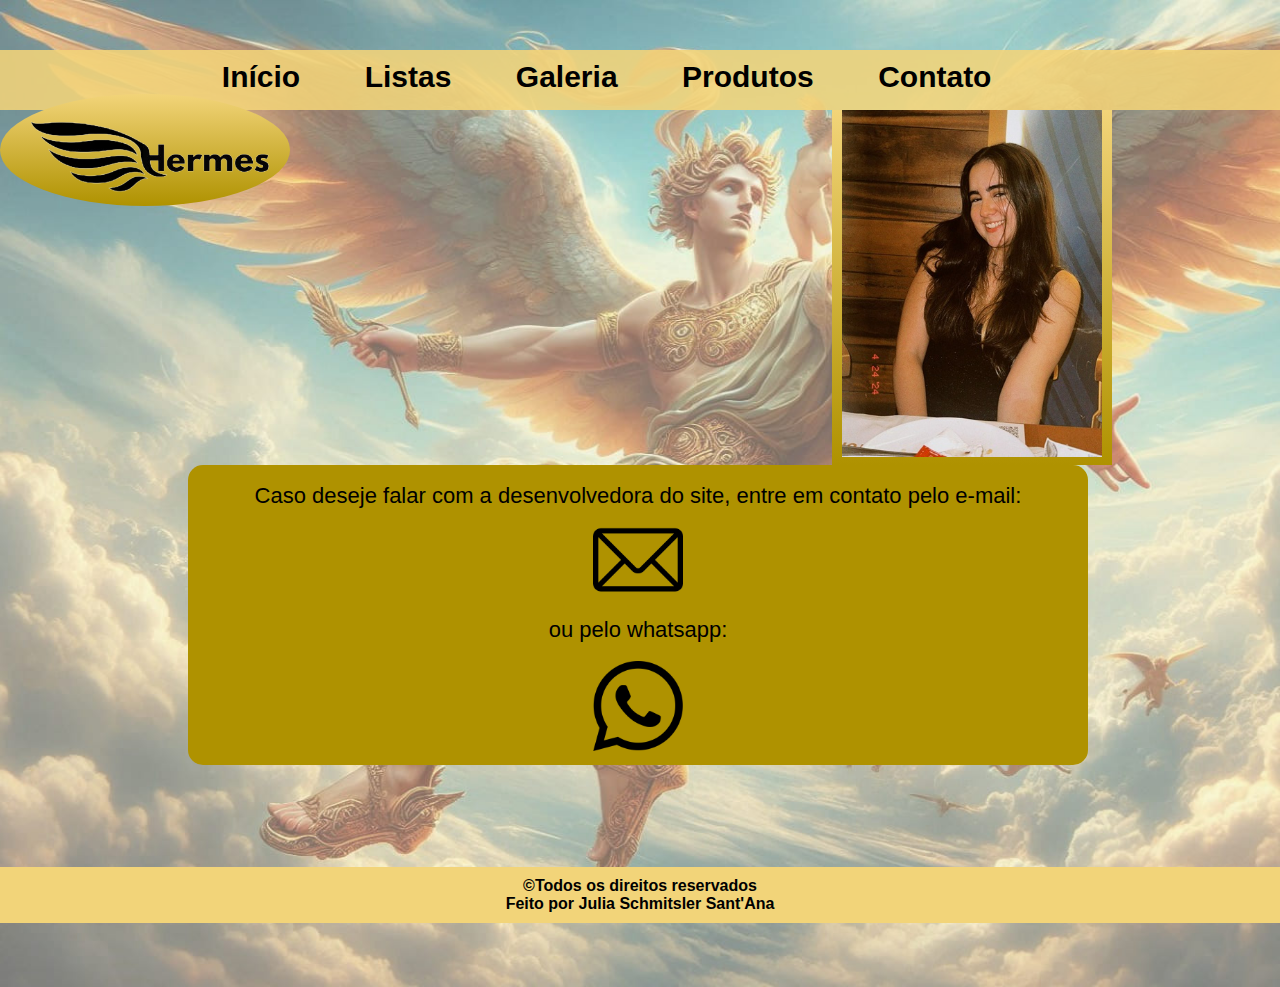
==== contato.html @ 5fbd7722 "Add files via upload" ====
<!DOCTYPE html>
<html lang="pt-br">

<head>
    <meta charset="UTF-8">
    <meta http-equiv="X-UA-Compatible" content="IE=edge">
    <link rel="stylesheet" href="css/contato.css">
    <title>Site do Hermes</title>
</head>

<body>
    <div id="cabecalho">
        <div id="link">
            <a href="index.html">Início</a> 
            <a href="listas.html">Listas</a> 
            <a href="galeria.html">Galeria</a> 
            <a href="produtos.html">Produtos</a> 
            <a href="contato.html">Contato</a>
        </div>
        <div id="logo">
            <img src="imagens/logo_oficial.png" alt="Desenho de uma asa mesclada com o nome Hermes">
        </div>
    </div>
    <div id="contato-foto">
        <img src="imagens/julinha.jpg"
            alt="Garota branca, sorridente, de cabelos castanhos e longos, usando um vestido preto e um colar dourado, sentada em uma cadeira de um restaurante.">
    </div>
    <div id="contato">
        <p>
            Caso deseje falar com a desenvolvedora do site, entre em contato pelo e-mail: <br>
            <a href="mailto:j.schmitsler@aluno.ifsp.edu.br" title="Contate-me via E-mail"><img src="imagens/email.png"
                    alt="Imagem de um icone de envelope representando o endereço de e-mail"></a>
            <br>
            ou pelo whatsapp: <br>
            <a href="https://wa.me/+5511941795067" target="_blank"  title="Contate-me via WhatsApp"><img src="imagens/whatsapp.png" alt="Imagem do icone do Whatsapp"></a>
        </p>
    </div>
    <div id="rodape">
        <h4>&copy;Todos os direitos reservados</h4>
        <h4> Feito por Julia Schmitsler Sant'Ana </h4>
    </div>
</body>

</html>
---- css/contato.css ----
*{
    font-family: Verdana, Geneva, Tahoma, sans-serif;
    margin: 0px;
    padding: 0px;
}
#cabecalho{
    height: 50px;
    width: 100%;
    background-color: #f2d479df;
    margin-top: 50px;
    padding-top: 10px;
}
#link{
    float: right;
    padding-right: 20.2%;
}
#cabecalho a{
    color:black ;
    font-size: 30px;
    margin: 30px;
    text-decoration: none;
    font-weight: bold;
}
#cabecalho a:hover{
    background-color: #af9200dc;
    border-radius: 7px;   
    
}
#logo{
    background-image: linear-gradient(to bottom,#f2d479,#af9200);
    width: 290px;
    height: 112px;
    border-radius: 70%;
    float: left;
}
#logo img{
    width: 83%;
    padding: 5%;
    padding-left: 10%;
    padding-top: 7%;
}

#contato-foto{
    width: 280px;
    height: 355px;
    margin-left: 65%;
    background-image: linear-gradient(to bottom,#f2d479,#af9200);
}
#contato-foto img{
    width: 260px;
    margin-left: 3.5%; 
   
}
#contato{
    float: right;
    margin-right: 15%;
    background-color: #af9200;
    width: 900px;
    height: 300px;
    text-align: center;
    border-radius: 15px;
}
#contato p{
    margin-top: 2%;
    margin-bottom: 2%;
    font-size: 22px;
}
#contato img{
    width: 90px;
    margin-top: 2%;
    margin-bottom: 2%;
}
body{
    background-image: url(../imagens/contatopage.jpg);
    background-repeat: no-repeat;
    background-size: cover;
}
#rodape{
    background-color: #f2d479;
    text-align: center;
    width: 100%;
    margin-bottom: 5%;
    margin-top: 8%;
    padding-top: 10px;
    padding-bottom: 10px;
    float: left;
}
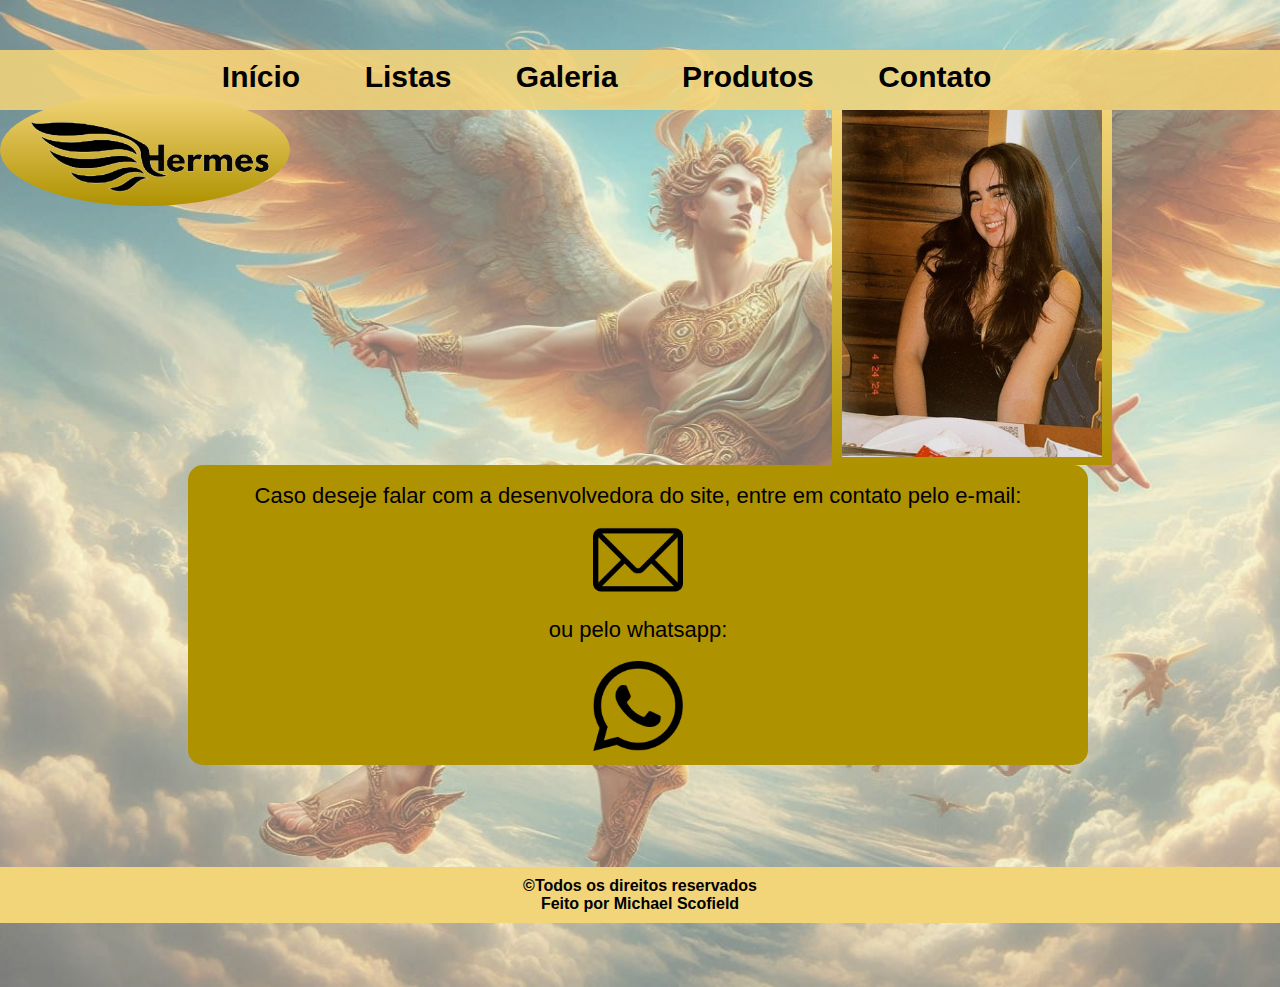
==== commit 56e65554: "contato.html" ====
--- a/contato.html
+++ b/contato.html
@@ -28,17 +28,17 @@
     <div id="contato">
         <p>
             Caso deseje falar com a desenvolvedora do site, entre em contato pelo e-mail: <br>
-            <a href="mailto:j.schmitsler@aluno.ifsp.edu.br" title="Contate-me via E-mail"><img src="imagens/email.png"
+            <a href="mailto:michaelscofield@hotmail.com" title="Contate-me via E-mail"><img src="imagens/email.png"
                     alt="Imagem de um icone de envelope representando o endereço de e-mail"></a>
             <br>
             ou pelo whatsapp: <br>
-            <a href="https://wa.me/+5511941795067" target="_blank"  title="Contate-me via WhatsApp"><img src="imagens/whatsapp.png" alt="Imagem do icone do Whatsapp"></a>
+            <a href="https://wa.me/+5574999821371" target="_blank"  title="Contate-me via WhatsApp"><img src="imagens/whatsapp.png" alt="Imagem do icone do Whatsapp"></a>
         </p>
     </div>
     <div id="rodape">
         <h4>&copy;Todos os direitos reservados</h4>
-        <h4> Feito por Julia Schmitsler Sant'Ana </h4>
+        <h4> Feito por Michael Scofield </h4>
     </div>
 </body>
 
-</html>+</html>
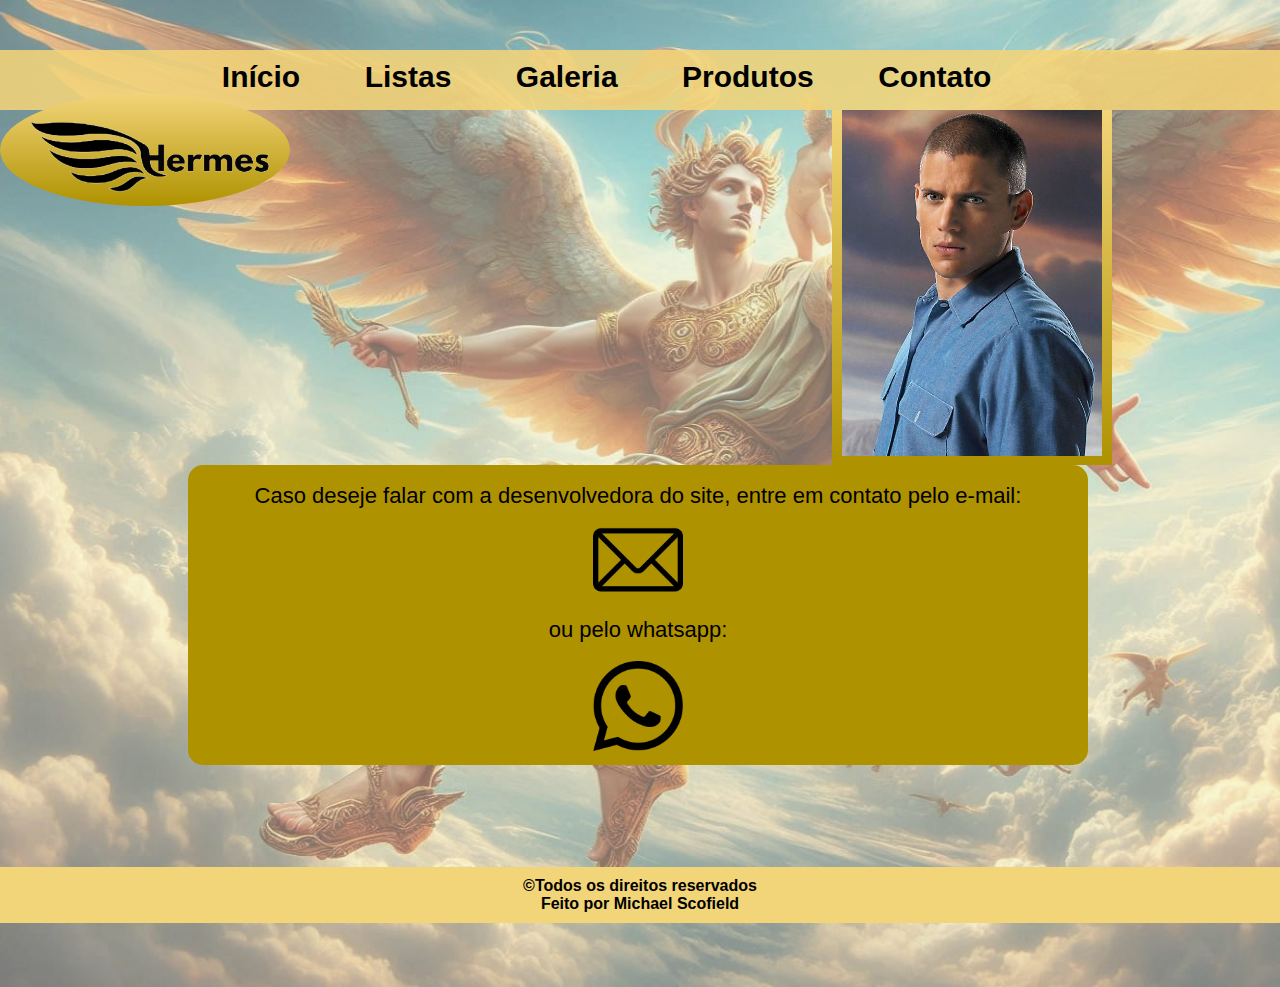
==== commit d9e2e42e: "contato.html" ====
--- a/contato.html
+++ b/contato.html
@@ -22,7 +22,7 @@
         </div>
     </div>
     <div id="contato-foto">
-        <img src="imagens/julinha.jpg"
+        <img src="imagens/michael.jpg"
             alt="Garota branca, sorridente, de cabelos castanhos e longos, usando um vestido preto e um colar dourado, sentada em uma cadeira de um restaurante.">
     </div>
     <div id="contato">
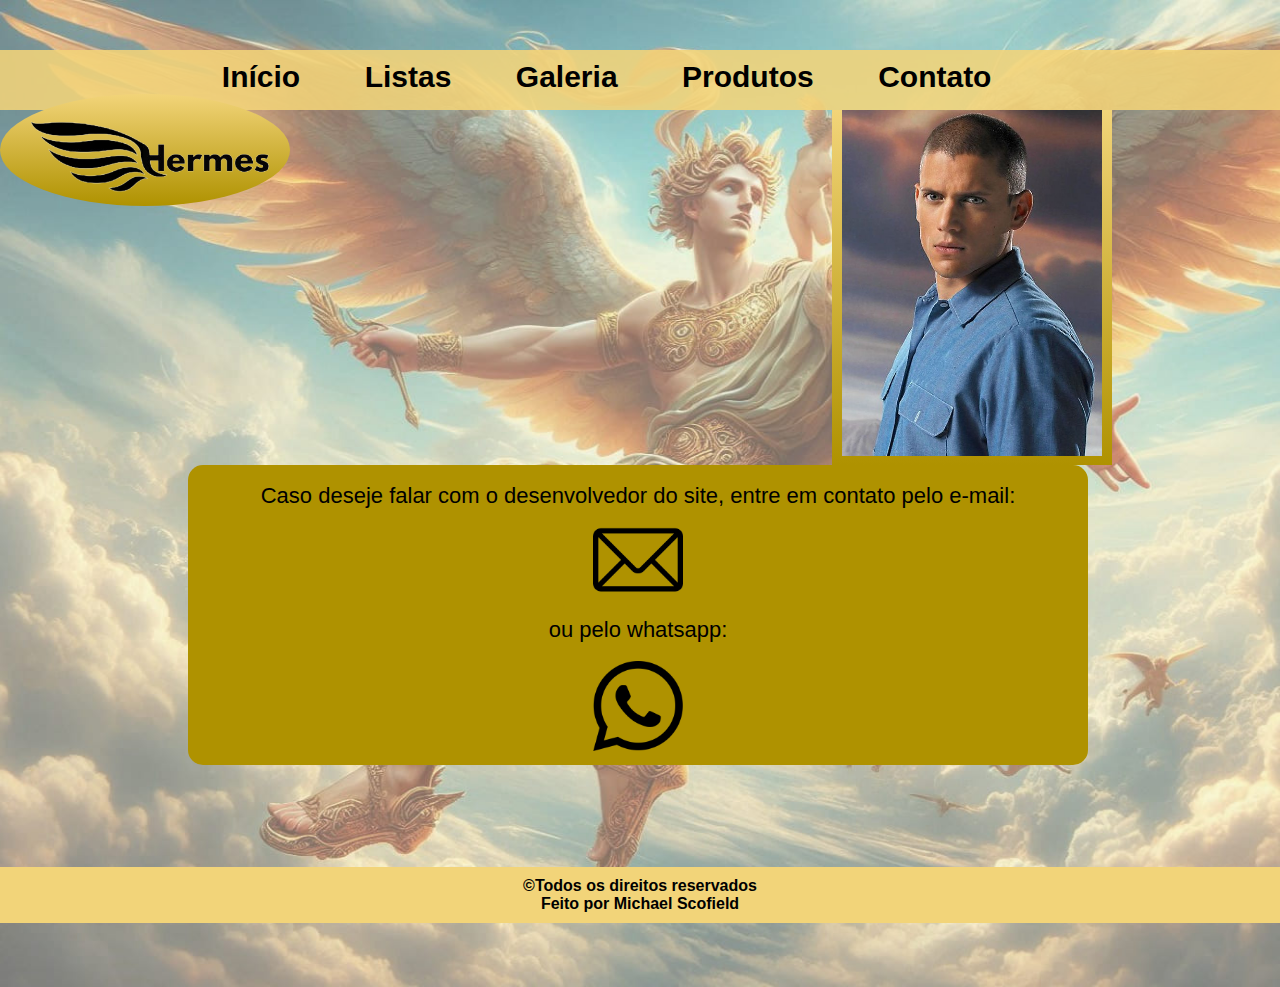
==== commit 5f9d8367: "contato.html" ====
--- a/contato.html
+++ b/contato.html
@@ -22,12 +22,11 @@
         </div>
     </div>
     <div id="contato-foto">
-        <img src="imagens/michael.jpg"
-            alt="Garota branca, sorridente, de cabelos castanhos e longos, usando um vestido preto e um colar dourado, sentada em uma cadeira de um restaurante.">
+        <img src="imagens/michael.jpg" alt="Home branco, de cabelos bem curtos, olhos claros e com semblante sério. Ele veste uma camisa azul escura.">
     </div>
     <div id="contato">
         <p>
-            Caso deseje falar com a desenvolvedora do site, entre em contato pelo e-mail: <br>
+            Caso deseje falar com o desenvolvedor do site, entre em contato pelo e-mail: <br>
             <a href="mailto:michaelscofield@hotmail.com" title="Contate-me via E-mail"><img src="imagens/email.png"
                     alt="Imagem de um icone de envelope representando o endereço de e-mail"></a>
             <br>
